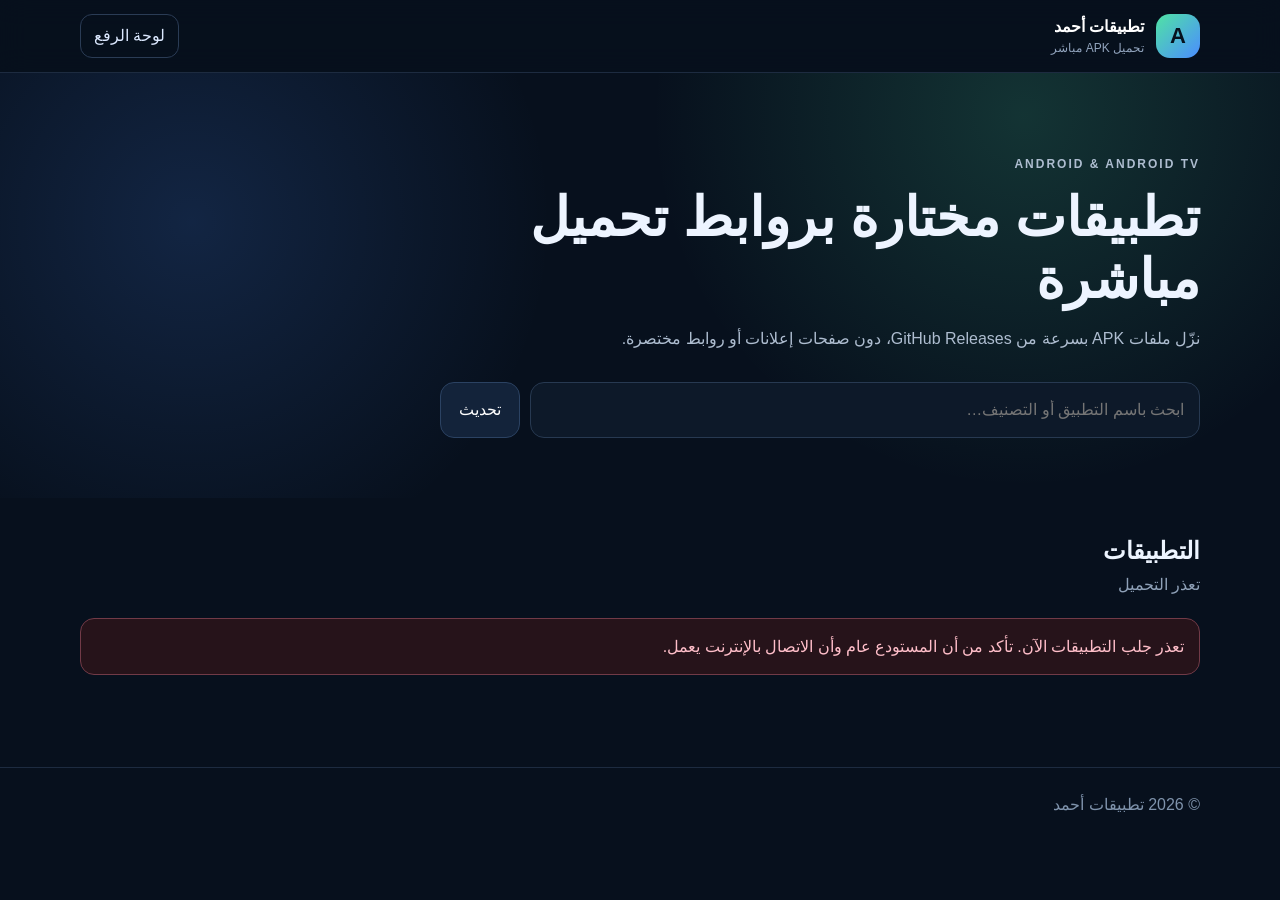
==== index.html @ 8113e82d "اضافة ملفات موقع تطبيقات احمد" ====
<!doctype html>
<html lang="ar" dir="rtl">
<head>
  <meta charset="utf-8">
  <meta name="viewport" content="width=device-width,initial-scale=1">
  <meta name="theme-color" content="#0b1220">
  <meta name="description" content="متجر تطبيقات أحمد لتحميل ملفات APK مباشرة">
  <title>تطبيقات أحمد | تحميل APK مباشر</title>
  <link rel="stylesheet" href="styles.css">
</head>
<body>
  <header class="topbar">
    <div class="container topbar-inner">
      <a class="brand" href="./" aria-label="الصفحة الرئيسية">
        <span class="brand-icon">A</span>
        <span>
          <strong>تطبيقات أحمد</strong>
          <small>تحميل APK مباشر</small>
        </span>
      </a>
      <a class="admin-link" href="admin.html">لوحة الرفع</a>
    </div>
  </header>

  <main>
    <section class="hero">
      <div class="container">
        <p class="eyebrow">ANDROID &amp; ANDROID TV</p>
        <h1>تطبيقات مختارة بروابط تحميل مباشرة</h1>
        <p>نزّل ملفات APK بسرعة من GitHub Releases، دون صفحات إعلانات أو روابط مختصرة.</p>

        <div class="search-wrap">
          <input id="searchInput" type="search" placeholder="ابحث باسم التطبيق أو التصنيف…" autocomplete="off">
          <button id="refreshBtn" type="button">تحديث</button>
        </div>

        <div id="categories" class="categories" aria-label="التصنيفات"></div>
      </div>
    </section>

    <section class="container apps-section">
      <div class="section-head">
        <div>
          <h2>التطبيقات</h2>
          <p id="resultCount">جاري التحميل…</p>
        </div>
      </div>

      <div id="status" class="status loading">جاري جلب التطبيقات من GitHub…</div>
      <div id="appsGrid" class="apps-grid" hidden></div>
    </section>
  </main>

  <footer>
    <div class="container">© <span id="year"></span> تطبيقات أحمد</div>
  </footer>

  <script src="config.js"></script>
  <script src="public.js"></script>
</body>
</html>
---- styles.css ----
*{box-sizing:border-box}html{scroll-behavior:smooth}body{margin:0;background:#07101d;color:#edf4ff;font-family:-apple-system,BlinkMacSystemFont,"Segoe UI",Tahoma,Arial,sans-serif;line-height:1.6}.container{width:min(1120px,calc(100% - 32px));margin:auto}.topbar{position:sticky;top:0;z-index:20;background:rgba(7,16,29,.88);backdrop-filter:blur(14px);border-bottom:1px solid #1d2b40}.topbar-inner{min-height:72px;display:flex;align-items:center;justify-content:space-between;gap:18px}.brand{display:flex;align-items:center;gap:12px;color:#fff;text-decoration:none}.brand-icon{display:grid;place-items:center;width:44px;height:44px;border-radius:14px;background:linear-gradient(135deg,#50e3a4,#4b8dff);font-weight:900;color:#06111e;font-size:22px}.brand strong,.brand small{display:block}.brand small{color:#91a4bd;font-size:12px}.admin-link{color:#dce9ff;text-decoration:none;border:1px solid #2a3c55;padding:8px 13px;border-radius:12px}.admin-link:hover{border-color:#50e3a4}.hero{padding:70px 0 42px;background:radial-gradient(circle at 80% 10%,rgba(80,227,164,.17),transparent 34%),radial-gradient(circle at 15% 35%,rgba(75,141,255,.17),transparent 32%)}.eyebrow{color:#50e3a4;font-weight:800;letter-spacing:2px;font-size:12px}.hero h1{font-size:clamp(30px,5vw,54px);line-height:1.15;margin:10px 0 14px;max-width:820px}.hero p{color:#aebdd0;max-width:760px}.search-wrap{display:flex;gap:10px;margin-top:30px;max-width:760px}.search-wrap input,.field input,.field select,.field textarea{width:100%;background:#0d1929;color:#fff;border:1px solid #273951;border-radius:14px;padding:14px 15px;font:inherit;outline:none}.search-wrap input:focus,.field input:focus,.field select:focus,.field textarea:focus{border-color:#50e3a4;box-shadow:0 0 0 3px rgba(80,227,164,.1)}.search-wrap button,.secondary-btn{background:#13233a;color:#fff;border:1px solid #2b4262;padding:0 18px;border-radius:14px;cursor:pointer;font:inherit}.categories{display:flex;flex-wrap:wrap;gap:8px;margin-top:18px}.category-btn{border:1px solid #293c56;background:#0d1929;color:#b8c8da;border-radius:999px;padding:7px 13px;cursor:pointer}.category-btn.active{background:#50e3a4;color:#06111e;border-color:#50e3a4;font-weight:800}.apps-section{padding:34px 0 70px}.section-head{display:flex;align-items:center;justify-content:space-between;gap:15px}.section-head h2{margin:0}.section-head p{margin:2px 0 0;color:#8fa1b8}.apps-grid{display:grid;grid-template-columns:repeat(3,minmax(0,1fr));gap:18px;margin-top:22px}.app-card{background:linear-gradient(180deg,#0e1b2d,#0a1524);border:1px solid #20324a;border-radius:22px;padding:20px;box-shadow:0 16px 46px rgba(0,0,0,.18);display:flex;flex-direction:column}.app-top{display:flex;gap:14px;align-items:center}.app-icon{width:64px;height:64px;border-radius:17px;background:#15243a;object-fit:cover;border:1px solid #2c405c}.fallback-icon{display:grid;place-items:center;font-size:27px;font-weight:900;color:#50e3a4}.app-card h3{margin:0;font-size:20px}.version{color:#7f93ac;font-size:13px}.badge{display:inline-flex;align-self:flex-start;margin:15px 0 7px;background:rgba(80,227,164,.1);color:#71f0ba;border:1px solid rgba(80,227,164,.25);border-radius:999px;padding:4px 10px;font-size:12px}.description{color:#aab9cc;flex:1;white-space:pre-line}.meta-row{display:flex;justify-content:space-between;gap:10px;color:#8295ad;font-size:12px;border-top:1px solid #1d2d43;padding-top:13px;margin-top:12px}.download-btn{display:block;text-align:center;text-decoration:none;background:#50e3a4;color:#06111e;font-weight:900;border-radius:14px;padding:12px;margin-top:15px}.download-btn:hover{filter:brightness(1.05)}.status{border:1px solid #2a3d57;background:#0e1a2b;padding:15px;border-radius:14px;margin-top:20px;color:#b8c8da}.status.loading:before{content:"";display:inline-block;width:15px;height:15px;margin-left:9px;border:2px solid #49617d;border-top-color:#50e3a4;border-radius:50%;animation:spin .8s linear infinite;vertical-align:-3px}.status.error{border-color:#713a47;color:#ffbec9;background:#26131a}.status.success{border-color:#28634e;color:#8ff0c5;background:#0c241c}@keyframes spin{to{transform:rotate(360deg)}}footer{border-top:1px solid #1d2b40;color:#7f93ac;padding:24px 0}.admin-main{padding:34px 0 70px;max-width:900px}.security-note{border:1px solid #735f27;background:#2a230f;color:#ffe8a5;border-radius:14px;padding:14px;margin-bottom:18px}.admin-card{background:#0d1929;border:1px solid #21334b;border-radius:22px;padding:24px;margin-bottom:20px}.admin-card h1,.admin-card h2{margin-top:0}.muted{color:#8fa1b8}.form-grid{display:grid;grid-template-columns:1fr 1fr;gap:16px}.field{display:flex;flex-direction:column;gap:7px}.field span{font-weight:700}.field small,.file-picker small{color:#8194ad}.full{grid-column:1/-1}.check-row{display:flex;align-items:center;gap:9px;color:#aebdd0}.file-picker{border:1px dashed #3a5272;background:#0a1524;border-radius:16px;padding:22px;cursor:pointer;text-align:center;display:flex;flex-direction:column;gap:7px}.file-picker input{display:none}.primary-btn{width:100%;background:#50e3a4;color:#06111e;border:0;border-radius:15px;padding:14px;font:inherit;font-weight:900;cursor:pointer;margin-top:18px}.primary-btn:disabled{opacity:.55;cursor:not-allowed}.secondary-btn{padding:9px 14px}.progress-box{margin-top:18px}.progress-head{display:flex;justify-content:space-between}.progress-track{height:12px;border-radius:999px;background:#14243a;overflow:hidden;margin-top:8px}.progress-track div{height:100%;width:0;background:linear-gradient(90deg,#4b8dff,#50e3a4);transition:width .15s}.release-list{display:grid;gap:12px;margin-top:18px}.release-item{display:flex;align-items:center;justify-content:space-between;gap:12px;background:#0a1524;border:1px solid #1e3149;border-radius:14px;padding:14px}.release-item strong,.release-item small{display:block}.release-item small{color:#8194ad}.danger-btn{background:#35151d;color:#ffb3c0;border:1px solid #6d2c3b;border-radius:10px;padding:8px 11px;cursor:pointer}.empty{text-align:center;color:#8093aa;padding:24px}@media(max-width:850px){.apps-grid{grid-template-columns:repeat(2,minmax(0,1fr))}}@media(max-width:620px){.container{width:min(100% - 22px,1120px)}.topbar-inner{min-height:64px}.brand-icon{width:39px;height:39px}.admin-link{font-size:13px}.hero{padding-top:48px}.search-wrap{flex-direction:column}.search-wrap button{padding:12px}.apps-grid{grid-template-columns:1fr}.form-grid{grid-template-columns:1fr}.full{grid-column:auto}.admin-card{padding:17px}.release-item{align-items:flex-start;flex-direction:column}.danger-btn{width:100%}}
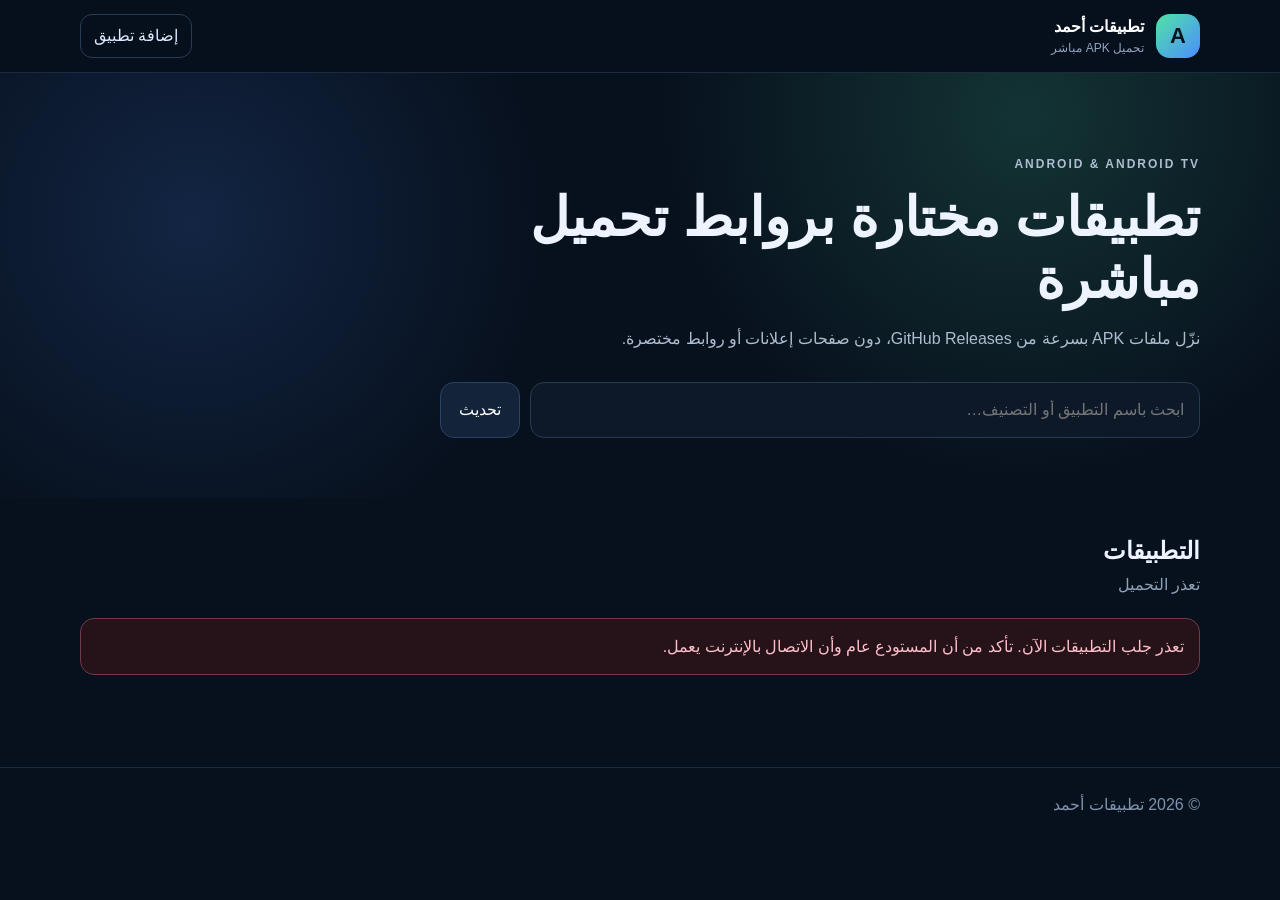
==== commit e69ed183: "تحديث زر إضافة التطبيقات وإلغاء لوحة المفتاح" ====
--- a/index.html
+++ b/index.html
@@ -18,7 +18,7 @@
           <small>تحميل APK مباشر</small>
         </span>
       </a>
-      <a class="admin-link" href="admin.html">لوحة الرفع</a>
+      <a class="admin-link" href="https://github.com/ALHAMOR/ahmed-apk-store/releases/new" target="_blank" rel="noopener noreferrer">إضافة تطبيق</a>
     </div>
   </header>
 
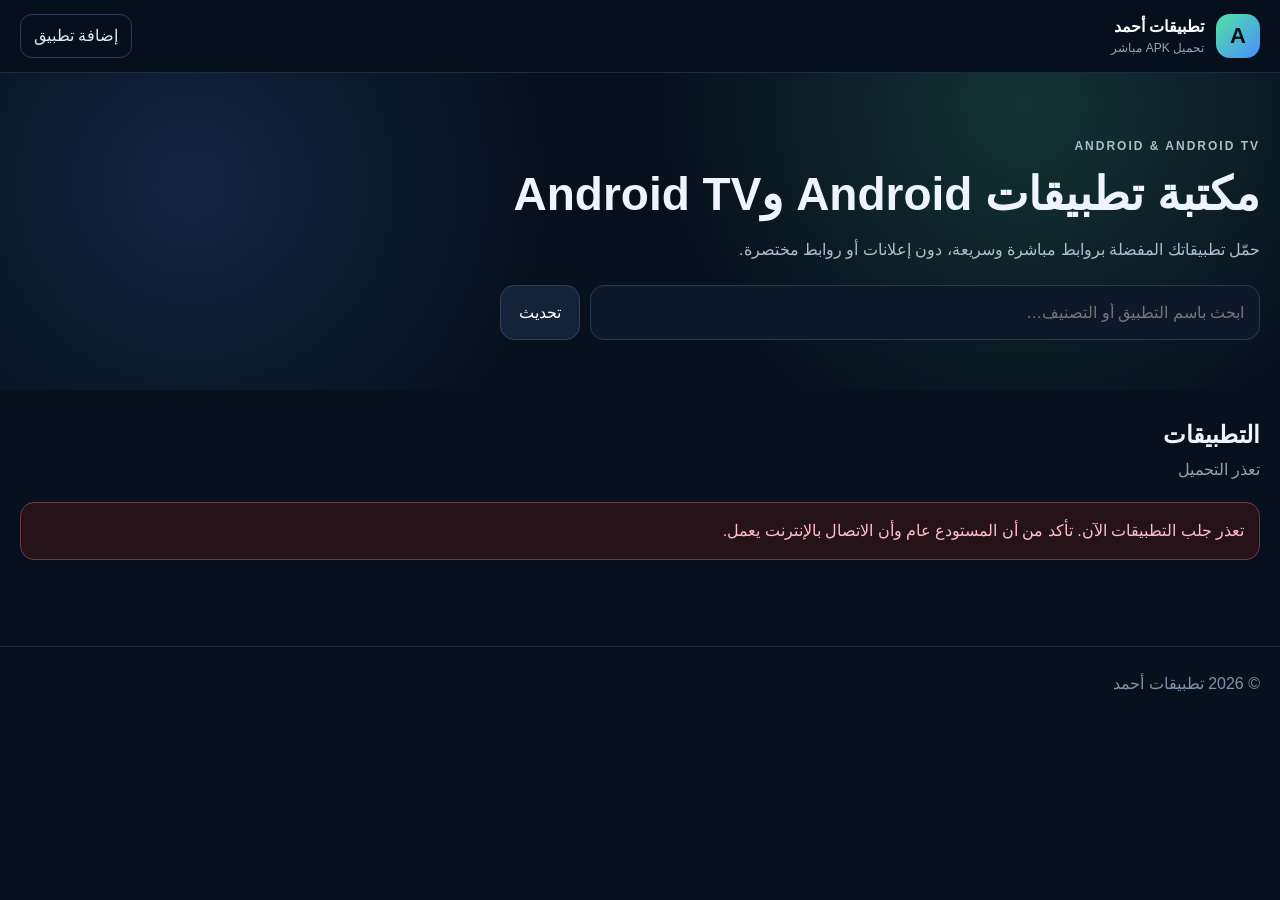
==== commit c5706ac6: "تصغير بطاقات التطبيقات وإضافة دعم الشعارات" ====
--- a/index.html
+++ b/index.html
@@ -6,7 +6,7 @@
   <meta name="theme-color" content="#0b1220">
   <meta name="description" content="متجر تطبيقات أحمد لتحميل ملفات APK مباشرة">
   <title>تطبيقات أحمد | تحميل APK مباشر</title>
-  <link rel="stylesheet" href="styles.css">
+  <link rel="stylesheet" href="styles.css?v=2">
 </head>
 <body>
   <header class="topbar">
@@ -26,8 +26,8 @@
     <section class="hero">
       <div class="container">
         <p class="eyebrow">ANDROID &amp; ANDROID TV</p>
-        <h1>تطبيقات مختارة بروابط تحميل مباشرة</h1>
-        <p>نزّل ملفات APK بسرعة من GitHub Releases، دون صفحات إعلانات أو روابط مختصرة.</p>
+        <h1>مكتبة تطبيقات Android وAndroid TV</h1>
+        <p>حمّل تطبيقاتك المفضلة بروابط مباشرة وسريعة، دون إعلانات أو روابط مختصرة.</p>
 
         <div class="search-wrap">
           <input id="searchInput" type="search" placeholder="ابحث باسم التطبيق أو التصنيف…" autocomplete="off">
@@ -56,6 +56,6 @@
   </footer>
 
   <script src="config.js"></script>
-  <script src="public.js"></script>
+  <script src="public.js?v=2"></script>
 </body>
 </html>
--- a/styles.css
+++ b/styles.css
@@ -1 +1,31 @@
-*{box-sizing:border-box}html{scroll-behavior:smooth}body{margin:0;background:#07101d;color:#edf4ff;font-family:-apple-system,BlinkMacSystemFont,"Segoe UI",Tahoma,Arial,sans-serif;line-height:1.6}.container{width:min(1120px,calc(100% - 32px));margin:auto}.topbar{position:sticky;top:0;z-index:20;background:rgba(7,16,29,.88);backdrop-filter:blur(14px);border-bottom:1px solid #1d2b40}.topbar-inner{min-height:72px;display:flex;align-items:center;justify-content:space-between;gap:18px}.brand{display:flex;align-items:center;gap:12px;color:#fff;text-decoration:none}.brand-icon{display:grid;place-items:center;width:44px;height:44px;border-radius:14px;background:linear-gradient(135deg,#50e3a4,#4b8dff);font-weight:900;color:#06111e;font-size:22px}.brand strong,.brand small{display:block}.brand small{color:#91a4bd;font-size:12px}.admin-link{color:#dce9ff;text-decoration:none;border:1px solid #2a3c55;padding:8px 13px;border-radius:12px}.admin-link:hover{border-color:#50e3a4}.hero{padding:70px 0 42px;background:radial-gradient(circle at 80% 10%,rgba(80,227,164,.17),transparent 34%),radial-gradient(circle at 15% 35%,rgba(75,141,255,.17),transparent 32%)}.eyebrow{color:#50e3a4;font-weight:800;letter-spacing:2px;font-size:12px}.hero h1{font-size:clamp(30px,5vw,54px);line-height:1.15;margin:10px 0 14px;max-width:820px}.hero p{color:#aebdd0;max-width:760px}.search-wrap{display:flex;gap:10px;margin-top:30px;max-width:760px}.search-wrap input,.field input,.field select,.field textarea{width:100%;background:#0d1929;color:#fff;border:1px solid #273951;border-radius:14px;padding:14px 15px;font:inherit;outline:none}.search-wrap input:focus,.field input:focus,.field select:focus,.field textarea:focus{border-color:#50e3a4;box-shadow:0 0 0 3px rgba(80,227,164,.1)}.search-wrap button,.secondary-btn{background:#13233a;color:#fff;border:1px solid #2b4262;padding:0 18px;border-radius:14px;cursor:pointer;font:inherit}.categories{display:flex;flex-wrap:wrap;gap:8px;margin-top:18px}.category-btn{border:1px solid #293c56;background:#0d1929;color:#b8c8da;border-radius:999px;padding:7px 13px;cursor:pointer}.category-btn.active{background:#50e3a4;color:#06111e;border-color:#50e3a4;font-weight:800}.apps-section{padding:34px 0 70px}.section-head{display:flex;align-items:center;justify-content:space-between;gap:15px}.section-head h2{margin:0}.section-head p{margin:2px 0 0;color:#8fa1b8}.apps-grid{display:grid;grid-template-columns:repeat(3,minmax(0,1fr));gap:18px;margin-top:22px}.app-card{background:linear-gradient(180deg,#0e1b2d,#0a1524);border:1px solid #20324a;border-radius:22px;padding:20px;box-shadow:0 16px 46px rgba(0,0,0,.18);display:flex;flex-direction:column}.app-top{display:flex;gap:14px;align-items:center}.app-icon{width:64px;height:64px;border-radius:17px;background:#15243a;object-fit:cover;border:1px solid #2c405c}.fallback-icon{display:grid;place-items:center;font-size:27px;font-weight:900;color:#50e3a4}.app-card h3{margin:0;font-size:20px}.version{color:#7f93ac;font-size:13px}.badge{display:inline-flex;align-self:flex-start;margin:15px 0 7px;background:rgba(80,227,164,.1);color:#71f0ba;border:1px solid rgba(80,227,164,.25);border-radius:999px;padding:4px 10px;font-size:12px}.description{color:#aab9cc;flex:1;white-space:pre-line}.meta-row{display:flex;justify-content:space-between;gap:10px;color:#8295ad;font-size:12px;border-top:1px solid #1d2d43;padding-top:13px;margin-top:12px}.download-btn{display:block;text-align:center;text-decoration:none;background:#50e3a4;color:#06111e;font-weight:900;border-radius:14px;padding:12px;margin-top:15px}.download-btn:hover{filter:brightness(1.05)}.status{border:1px solid #2a3d57;background:#0e1a2b;padding:15px;border-radius:14px;margin-top:20px;color:#b8c8da}.status.loading:before{content:"";display:inline-block;width:15px;height:15px;margin-left:9px;border:2px solid #49617d;border-top-color:#50e3a4;border-radius:50%;animation:spin .8s linear infinite;vertical-align:-3px}.status.error{border-color:#713a47;color:#ffbec9;background:#26131a}.status.success{border-color:#28634e;color:#8ff0c5;background:#0c241c}@keyframes spin{to{transform:rotate(360deg)}}footer{border-top:1px solid #1d2b40;color:#7f93ac;padding:24px 0}.admin-main{padding:34px 0 70px;max-width:900px}.security-note{border:1px solid #735f27;background:#2a230f;color:#ffe8a5;border-radius:14px;padding:14px;margin-bottom:18px}.admin-card{background:#0d1929;border:1px solid #21334b;border-radius:22px;padding:24px;margin-bottom:20px}.admin-card h1,.admin-card h2{margin-top:0}.muted{color:#8fa1b8}.form-grid{display:grid;grid-template-columns:1fr 1fr;gap:16px}.field{display:flex;flex-direction:column;gap:7px}.field span{font-weight:700}.field small,.file-picker small{color:#8194ad}.full{grid-column:1/-1}.check-row{display:flex;align-items:center;gap:9px;color:#aebdd0}.file-picker{border:1px dashed #3a5272;background:#0a1524;border-radius:16px;padding:22px;cursor:pointer;text-align:center;display:flex;flex-direction:column;gap:7px}.file-picker input{display:none}.primary-btn{width:100%;background:#50e3a4;color:#06111e;border:0;border-radius:15px;padding:14px;font:inherit;font-weight:900;cursor:pointer;margin-top:18px}.primary-btn:disabled{opacity:.55;cursor:not-allowed}.secondary-btn{padding:9px 14px}.progress-box{margin-top:18px}.progress-head{display:flex;justify-content:space-between}.progress-track{height:12px;border-radius:999px;background:#14243a;overflow:hidden;margin-top:8px}.progress-track div{height:100%;width:0;background:linear-gradient(90deg,#4b8dff,#50e3a4);transition:width .15s}.release-list{display:grid;gap:12px;margin-top:18px}.release-item{display:flex;align-items:center;justify-content:space-between;gap:12px;background:#0a1524;border:1px solid #1e3149;border-radius:14px;padding:14px}.release-item strong,.release-item small{display:block}.release-item small{color:#8194ad}.danger-btn{background:#35151d;color:#ffb3c0;border:1px solid #6d2c3b;border-radius:10px;padding:8px 11px;cursor:pointer}.empty{text-align:center;color:#8093aa;padding:24px}@media(max-width:850px){.apps-grid{grid-template-columns:repeat(2,minmax(0,1fr))}}@media(max-width:620px){.container{width:min(100% - 22px,1120px)}.topbar-inner{min-height:64px}.brand-icon{width:39px;height:39px}.admin-link{font-size:13px}.hero{padding-top:48px}.search-wrap{flex-direction:column}.search-wrap button{padding:12px}.apps-grid{grid-template-columns:1fr}.form-grid{grid-template-columns:1fr}.full{grid-column:auto}.admin-card{padding:17px}.release-item{align-items:flex-start;flex-direction:column}.danger-btn{width:100%}}+*{box-sizing:border-box}html{scroll-behavior:smooth}body{margin:0;background:#07101d;color:#edf4ff;font-family:-apple-system,BlinkMacSystemFont,"Segoe UI",Tahoma,Arial,sans-serif;line-height:1.6}.container{width:min(1120px,calc(100% - 32px));margin:auto}.topbar{position:sticky;top:0;z-index:20;background:rgba(7,16,29,.88);backdrop-filter:blur(14px);border-bottom:1px solid #1d2b40}.topbar-inner{min-height:72px;display:flex;align-items:center;justify-content:space-between;gap:18px}.brand{display:flex;align-items:center;gap:12px;color:#fff;text-decoration:none}.brand-icon{display:grid;place-items:center;width:44px;height:44px;border-radius:14px;background:linear-gradient(135deg,#50e3a4,#4b8dff);font-weight:900;color:#06111e;font-size:22px}.brand strong,.brand small{display:block}.brand small{color:#91a4bd;font-size:12px}.admin-link{color:#dce9ff;text-decoration:none;border:1px solid #2a3c55;padding:8px 13px;border-radius:12px}.admin-link:hover{border-color:#50e3a4}.hero{padding:70px 0 42px;background:radial-gradient(circle at 80% 10%,rgba(80,227,164,.17),transparent 34%),radial-gradient(circle at 15% 35%,rgba(75,141,255,.17),transparent 32%)}.eyebrow{color:#50e3a4;font-weight:800;letter-spacing:2px;font-size:12px}.hero h1{font-size:clamp(30px,5vw,54px);line-height:1.15;margin:10px 0 14px;max-width:820px}.hero p{color:#aebdd0;max-width:760px}.search-wrap{display:flex;gap:10px;margin-top:30px;max-width:760px}.search-wrap input,.field input,.field select,.field textarea{width:100%;background:#0d1929;color:#fff;border:1px solid #273951;border-radius:14px;padding:14px 15px;font:inherit;outline:none}.search-wrap input:focus,.field input:focus,.field select:focus,.field textarea:focus{border-color:#50e3a4;box-shadow:0 0 0 3px rgba(80,227,164,.1)}.search-wrap button,.secondary-btn{background:#13233a;color:#fff;border:1px solid #2b4262;padding:0 18px;border-radius:14px;cursor:pointer;font:inherit}.categories{display:flex;flex-wrap:wrap;gap:8px;margin-top:18px}.category-btn{border:1px solid #293c56;background:#0d1929;color:#b8c8da;border-radius:999px;padding:7px 13px;cursor:pointer}.category-btn.active{background:#50e3a4;color:#06111e;border-color:#50e3a4;font-weight:800}.apps-section{padding:34px 0 70px}.section-head{display:flex;align-items:center;justify-content:space-between;gap:15px}.section-head h2{margin:0}.section-head p{margin:2px 0 0;color:#8fa1b8}.apps-grid{display:grid;grid-template-columns:repeat(3,minmax(0,1fr));gap:18px;margin-top:22px}.app-card{background:linear-gradient(180deg,#0e1b2d,#0a1524);border:1px solid #20324a;border-radius:22px;padding:20px;box-shadow:0 16px 46px rgba(0,0,0,.18);display:flex;flex-direction:column}.app-top{display:flex;gap:14px;align-items:center}.app-icon{width:64px;height:64px;border-radius:17px;background:#15243a;object-fit:cover;border:1px solid #2c405c}.fallback-icon{display:grid;place-items:center;font-size:27px;font-weight:900;color:#50e3a4}.app-card h3{margin:0;font-size:20px}.version{color:#7f93ac;font-size:13px}.badge{display:inline-flex;align-self:flex-start;margin:15px 0 7px;background:rgba(80,227,164,.1);color:#71f0ba;border:1px solid rgba(80,227,164,.25);border-radius:999px;padding:4px 10px;font-size:12px}.description{color:#aab9cc;flex:1;white-space:pre-line}.meta-row{display:flex;justify-content:space-between;gap:10px;color:#8295ad;font-size:12px;border-top:1px solid #1d2d43;padding-top:13px;margin-top:12px}.download-btn{display:block;text-align:center;text-decoration:none;background:#50e3a4;color:#06111e;font-weight:900;border-radius:14px;padding:12px;margin-top:15px}.download-btn:hover{filter:brightness(1.05)}.status{border:1px solid #2a3d57;background:#0e1a2b;padding:15px;border-radius:14px;margin-top:20px;color:#b8c8da}.status.loading:before{content:"";display:inline-block;width:15px;height:15px;margin-left:9px;border:2px solid #49617d;border-top-color:#50e3a4;border-radius:50%;animation:spin .8s linear infinite;vertical-align:-3px}.status.error{border-color:#713a47;color:#ffbec9;background:#26131a}.status.success{border-color:#28634e;color:#8ff0c5;background:#0c241c}@keyframes spin{to{transform:rotate(360deg)}}footer{border-top:1px solid #1d2b40;color:#7f93ac;padding:24px 0}.admin-main{padding:34px 0 70px;max-width:900px}.security-note{border:1px solid #735f27;background:#2a230f;color:#ffe8a5;border-radius:14px;padding:14px;margin-bottom:18px}.admin-card{background:#0d1929;border:1px solid #21334b;border-radius:22px;padding:24px;margin-bottom:20px}.admin-card h1,.admin-card h2{margin-top:0}.muted{color:#8fa1b8}.form-grid{display:grid;grid-template-columns:1fr 1fr;gap:16px}.field{display:flex;flex-direction:column;gap:7px}.field span{font-weight:700}.field small,.file-picker small{color:#8194ad}.full{grid-column:1/-1}.check-row{display:flex;align-items:center;gap:9px;color:#aebdd0}.file-picker{border:1px dashed #3a5272;background:#0a1524;border-radius:16px;padding:22px;cursor:pointer;text-align:center;display:flex;flex-direction:column;gap:7px}.file-picker input{display:none}.primary-btn{width:100%;background:#50e3a4;color:#06111e;border:0;border-radius:15px;padding:14px;font:inherit;font-weight:900;cursor:pointer;margin-top:18px}.primary-btn:disabled{opacity:.55;cursor:not-allowed}.secondary-btn{padding:9px 14px}.progress-box{margin-top:18px}.progress-head{display:flex;justify-content:space-between}.progress-track{height:12px;border-radius:999px;background:#14243a;overflow:hidden;margin-top:8px}.progress-track div{height:100%;width:0;background:linear-gradient(90deg,#4b8dff,#50e3a4);transition:width .15s}.release-list{display:grid;gap:12px;margin-top:18px}.release-item{display:flex;align-items:center;justify-content:space-between;gap:12px;background:#0a1524;border:1px solid #1e3149;border-radius:14px;padding:14px}.release-item strong,.release-item small{display:block}.release-item small{color:#8194ad}.danger-btn{background:#35151d;color:#ffb3c0;border:1px solid #6d2c3b;border-radius:10px;padding:8px 11px;cursor:pointer}.empty{text-align:center;color:#8093aa;padding:24px}@media(max-width:850px){.apps-grid{grid-template-columns:repeat(2,minmax(0,1fr))}}@media(max-width:620px){.container{width:min(100% - 22px,1120px)}.topbar-inner{min-height:64px}.brand-icon{width:39px;height:39px}.admin-link{font-size:13px}.hero{padding-top:48px}.search-wrap{flex-direction:column}.search-wrap button{padding:12px}.apps-grid{grid-template-columns:1fr}.form-grid{grid-template-columns:1fr}.full{grid-column:auto}.admin-card{padding:17px}.release-item{align-items:flex-start;flex-direction:column}.danger-btn{width:100%}}
+
+/* ===== تحديث البطاقات المختصرة ===== */
+.hero{padding:52px 0 32px}
+.hero h1{font-size:clamp(28px,4.2vw,46px);max-width:900px}
+.search-wrap{margin-top:22px}
+.apps-section{padding-top:26px}
+.apps-grid{gap:14px;margin-top:16px}
+.app-card{border-radius:18px;padding:15px;min-height:0}
+.app-top{gap:11px}
+.app-icon{width:52px;height:52px;border-radius:14px}
+.fallback-icon{font-size:22px}
+.app-card h3{font-size:18px;line-height:1.25}
+.version{font-size:12px}
+.badge{margin:10px 0 5px;padding:3px 9px;font-size:11px}
+.description{
+  margin:7px 0 4px;
+  color:#aab9cc;
+  white-space:normal;
+  display:-webkit-box;
+  -webkit-box-orient:vertical;
+  -webkit-line-clamp:3;
+  overflow:hidden;
+  line-height:1.55;
+  min-height:4.65em;
+  font-size:14px;
+}
+.meta-row{font-size:11px;padding-top:9px;margin-top:8px}
+.download-btn{padding:10px;margin-top:10px;border-radius:12px;font-size:14px}
+@media(min-width:1180px){.container{width:min(1240px,calc(100% - 36px))}.apps-grid{grid-template-columns:repeat(4,minmax(0,1fr))}}
+@media(max-width:620px){.hero{padding-top:36px}.description{-webkit-line-clamp:2;min-height:3.1em}}
